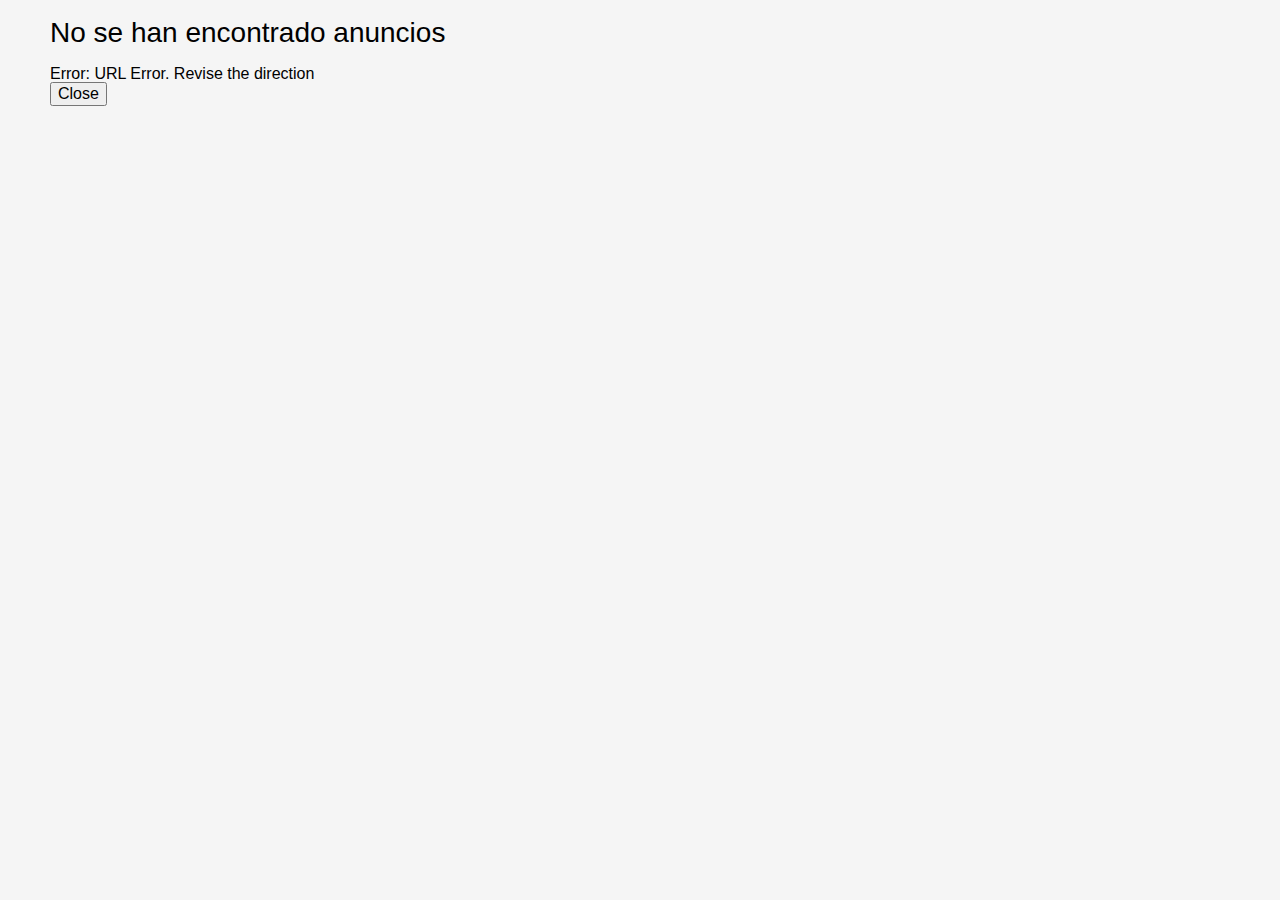
==== index.html @ b1116918 "PubSub integred. Communications between components using pubsub. Components code separated" ====
<!DOCTYPE html>
<html lang="en">
<head>
  <meta charset="UTF-8">
  <meta http-equiv="X-UA-Compatible" content="IE=edge">
  <meta name="viewport" content="width=device-width, initial-scale=1.0">
  <title>VayaPor(dios) Your second-hand purchase-shell web</title>

  <link rel="stylesheet" href="./styles/reset.css">
  <link rel="stylesheet" href="./styles/normalize.css">
  <link rel="stylesheet" href="./styles/style.css">
  <link rel="stylesheet" href="./styles/spinner.css">
</head>
<body>

  <section id="advertisements"></section>
  <section id="notification"></section>
  
  <script type="module" src="./app.js"></script>

</body>
</html>
---- styles/style.css ----
/*Especificaciones básicas*/
a {
  color: #00B7FF;
}

/*Especificaciones específicas*/
:root {
  --font-titlePage: 'Josefin Sans', 'Sora', 'Arial', 'sans-serif';
  --font-tex: 'Sora','Josefin Sans', 'Arial', 'sans-serif';
  --background-color: whitesmoke;

  font-family: var(--font-tex);
  font-size: 1em;
  font-weight: 400 ;
}

* {
  box-sizing: border-box;
  margin-top: 10px;
}

body {
  background-color: var(--background-color);
  padding: 0px 50px 0px 50px;
}

h2 {
  font-size: 1.75em;
  margin: 0.67em 0;
}
h3 {
  font-size: 1.5em;
  margin: 0.67em 0;
}
h4 {
  font-size: 1.4em;
  margin: 0.67em 0;
}
h5 {
  font-size: 1.3em;
  margin: 0.67em 0;
}
h6 {
  font-size: 1.2em;
  margin: 0.67em 0;
}
---- styles/spinner.css ----
.spinner {
  display: inline-block;
  position: relative;
  width: 80px;
  height: 80px;
}
.spinner.hide{
  display: none;
}
.spinner div {
  animation: lds-roller 1.2s cubic-bezier(0.5, 0, 0.5, 1) infinite;
  transform-origin: 40px 40px;
}
.spinner div:after {
  content: " ";
  display: block;
  position: absolute;
  width: 7px;
  height: 7px;
  border-radius: 50%;
  background: blue;
  margin: -4px 0 0 -4px;
}
.spinner div:nth-child(1) {
  animation-delay: -0.036s;
}
.spinner div:nth-child(1):after {
  top: 63px;
  left: 63px;
}
.spinner div:nth-child(2) {
  animation-delay: -0.072s;
}
.spinner div:nth-child(2):after {
  top: 68px;
  left: 56px;
}
.spinner div:nth-child(3) {
  animation-delay: -0.108s;
}
.spinner div:nth-child(3):after {
  top: 71px;
  left: 48px;
}
.spinner div:nth-child(4) {
  animation-delay: -0.144s;
}
.spinner div:nth-child(4):after {
  top: 72px;
  left: 40px;
}
.spinner div:nth-child(5) {
  animation-delay: -0.18s;
}
.spinner div:nth-child(5):after {
  top: 71px;
  left: 32px;
}
.spinner div:nth-child(6) {
  animation-delay: -0.216s;
}
.spinner div:nth-child(6):after {
  top: 68px;
  left: 24px;
}
.spinner div:nth-child(7) {
  animation-delay: -0.252s;
}
.spinner div:nth-child(7):after {
  top: 63px;
  left: 17px;
}
.spinner div:nth-child(8) {
  animation-delay: -0.288s;
}
.spinner div:nth-child(8):after {
  top: 56px;
  left: 12px;
}
@keyframes lds-roller {
  0% {
    transform: rotate(0deg);
  }
  100% {
    transform: rotate(360deg);
  }
}
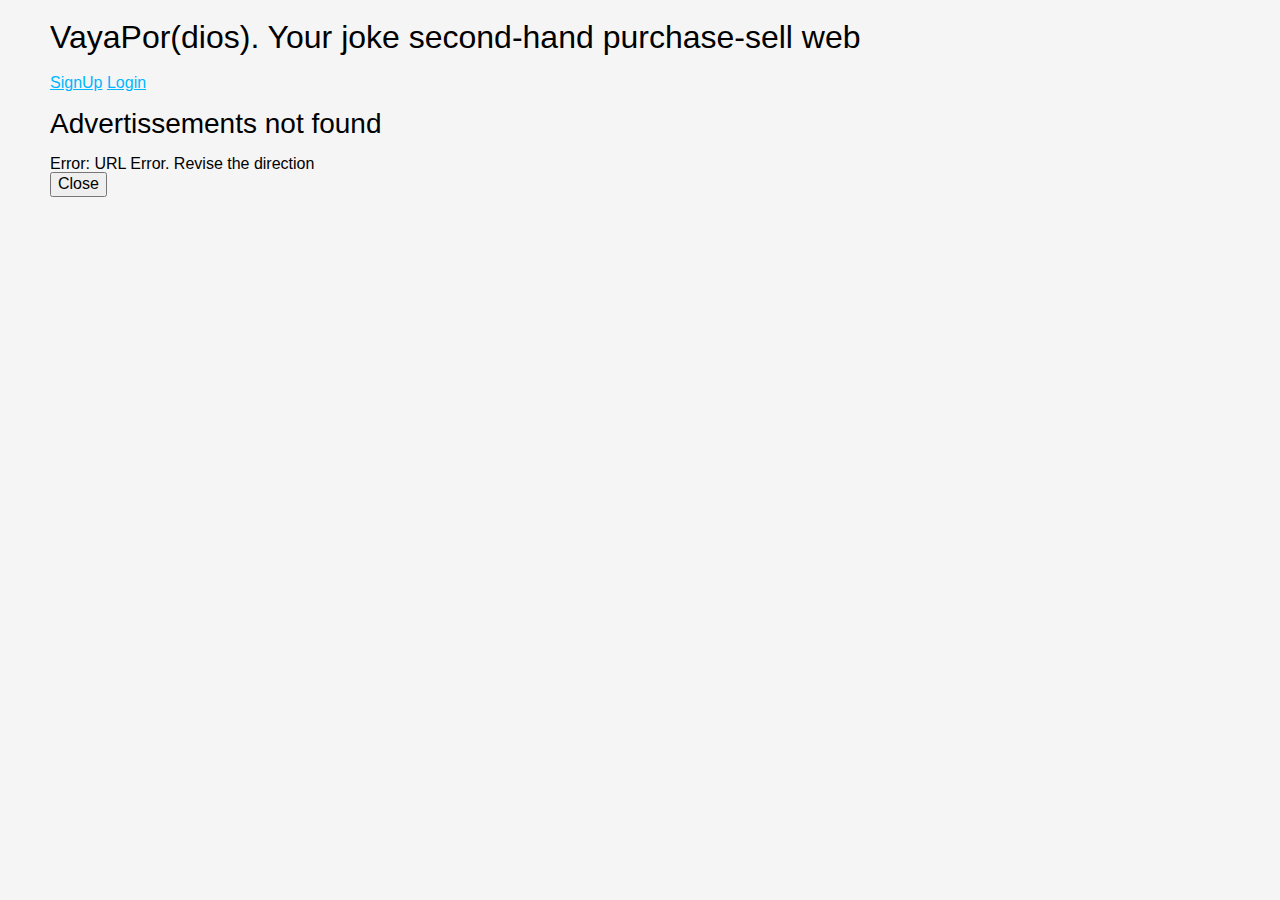
==== commit 8f28d19a: "UserIdentification control signup and login" ====
--- a/index.html
+++ b/index.html
@@ -4,7 +4,7 @@
   <meta charset="UTF-8">
   <meta http-equiv="X-UA-Compatible" content="IE=edge">
   <meta name="viewport" content="width=device-width, initial-scale=1.0">
-  <title>VayaPor(dios) Your second-hand purchase-shell web</title>
+  <title>VayaPor(dios). Your joke second-hand purchase-sell web</title>
 
   <link rel="stylesheet" href="./styles/reset.css">
   <link rel="stylesheet" href="./styles/normalize.css">
@@ -12,7 +12,13 @@
   <link rel="stylesheet" href="./styles/spinner.css">
 </head>
 <body>
-
+  <header>
+    <h1 id="titleHeader"></h1>
+    <section class="signLogin">
+      <a href="/UserIdentification/index.html?type=sign" id="sign">SignUp</a>
+      <a href="/UserIdentification/index.html?type=login" id="login">Login</a>
+    </section>
+  </header>
   <section id="advertisements"></section>
   <section id="notification"></section>
   
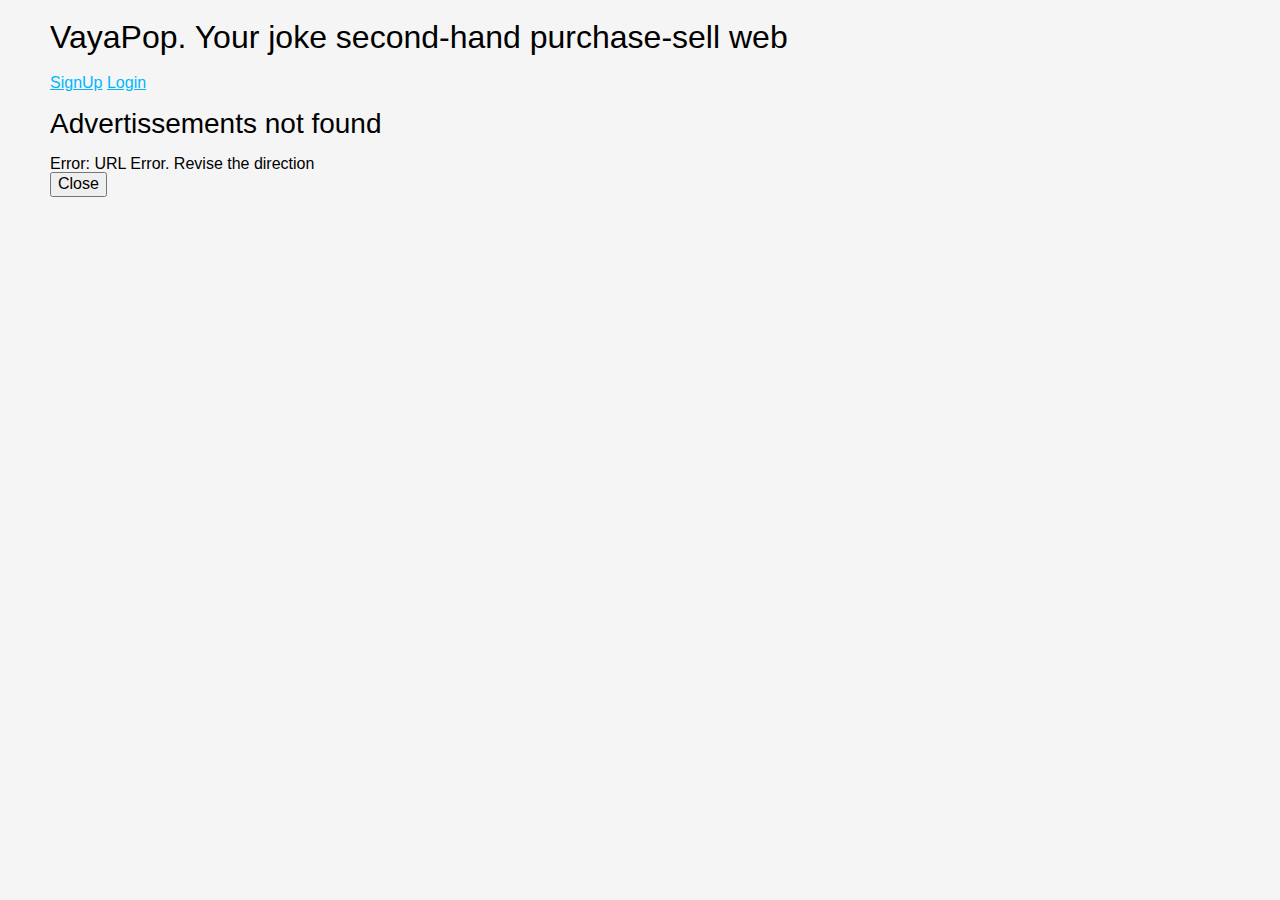
==== commit ae5d70f4: "Erase advertisemet done. Fix some problems with ads data. Calling _?_expand=user in adsDetail. Butto" ====
--- a/index.html
+++ b/index.html
@@ -4,7 +4,7 @@
   <meta charset="UTF-8">
   <meta http-equiv="X-UA-Compatible" content="IE=edge">
   <meta name="viewport" content="width=device-width, initial-scale=1.0">
-  <title>VayaPor(dios). Your joke second-hand purchase-sell web</title>
+  <title>VayaPop. Your joke second-hand purchase-sell web</title>
 
   <link rel="stylesheet" href="./styles/reset.css">
   <link rel="stylesheet" href="./styles/normalize.css">
@@ -17,6 +17,7 @@
     <section class="signLogin">
       <a href="/UserIdentification/index.html?type=sign" id="sign">SignUp</a>
       <a href="/UserIdentification/index.html?type=login" id="login">Login</a>
+      <a disabled href="/createAd/" id="createAd">Create Advertisement</a>
     </section>
   </header>
   <section id="advertisements"></section>
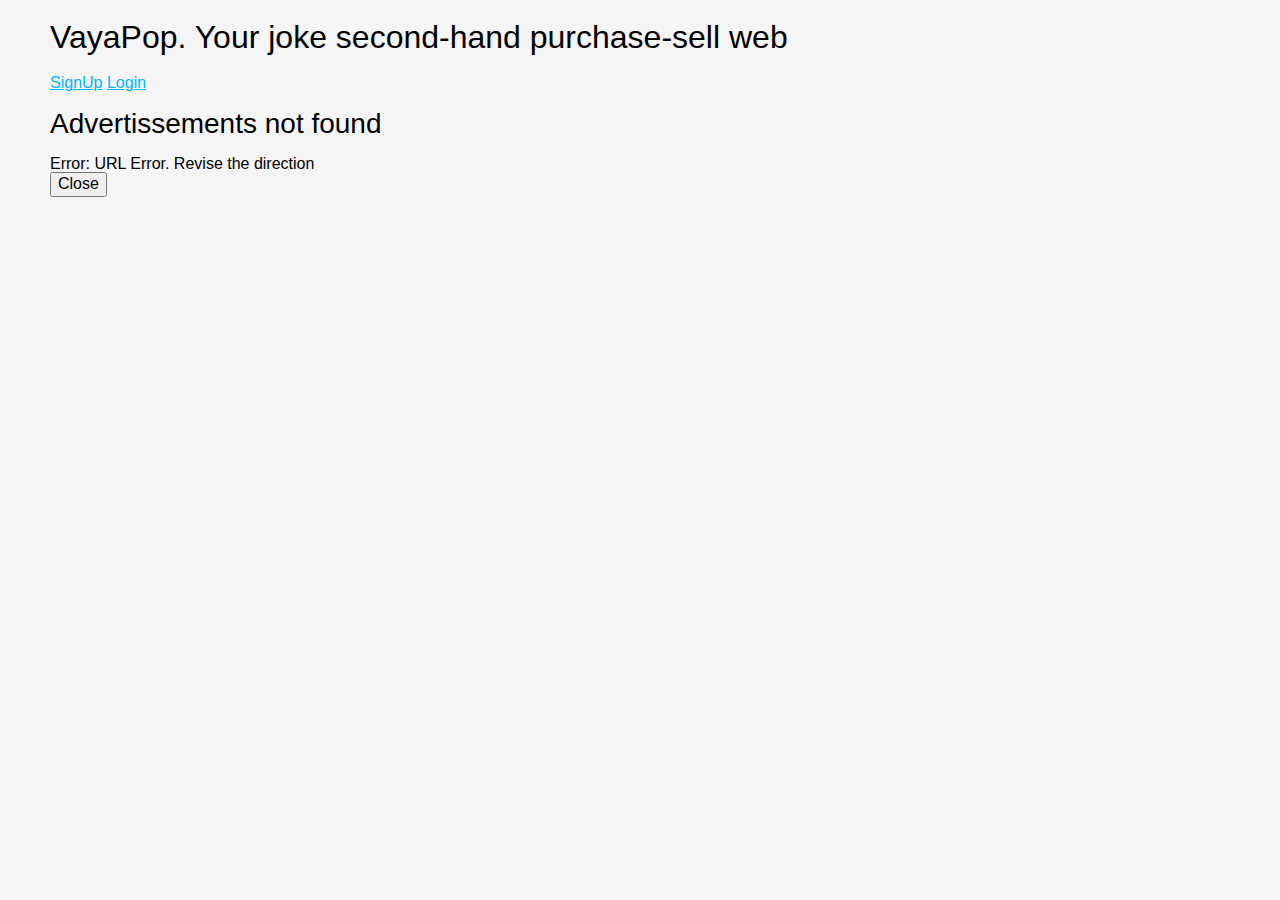
==== commit d2045b1b: "Spinner Class added to all modules. Corrected messages login. Added return main window button in cre" ====
--- a/index.html
+++ b/index.html
@@ -9,7 +9,7 @@
   <link rel="stylesheet" href="./styles/reset.css">
   <link rel="stylesheet" href="./styles/normalize.css">
   <link rel="stylesheet" href="./styles/style.css">
-  <link rel="stylesheet" href="./styles/spinner.css">
+  <link rel="stylesheet" href="/Spinner/spinner.css">
 </head>
 <body>
   <header>
@@ -20,6 +20,7 @@
       <a disabled href="/createAd/" id="createAd">Create Advertisement</a>
     </section>
   </header>
+  <section class="spinnerContainer"></section>
   <section id="advertisements"></section>
   <section id="notification"></section>
   
--- a/Spinner/spinner.css
+++ b/Spinner/spinner.css
@@ -0,0 +1,87 @@
+.spinner {
+  display: inline-block;
+  position: relative;
+  width: 80px;
+  height: 80px;
+}
+.spinner.hide{
+  display: none;
+}
+.spinner div {
+  animation: lds-roller 1.2s cubic-bezier(0.5, 0, 0.5, 1) infinite;
+  transform-origin: 40px 40px;
+}
+.spinner div:after {
+  content: " ";
+  display: block;
+  position: absolute;
+  width: 7px;
+  height: 7px;
+  border-radius: 50%;
+  background: blue;
+  margin: -4px 0 0 -4px;
+}
+.spinner div:nth-child(1) {
+  animation-delay: -0.036s;
+}
+.spinner div:nth-child(1):after {
+  top: 63px;
+  left: 63px;
+}
+.spinner div:nth-child(2) {
+  animation-delay: -0.072s;
+}
+.spinner div:nth-child(2):after {
+  top: 68px;
+  left: 56px;
+}
+.spinner div:nth-child(3) {
+  animation-delay: -0.108s;
+}
+.spinner div:nth-child(3):after {
+  top: 71px;
+  left: 48px;
+}
+.spinner div:nth-child(4) {
+  animation-delay: -0.144s;
+}
+.spinner div:nth-child(4):after {
+  top: 72px;
+  left: 40px;
+}
+.spinner div:nth-child(5) {
+  animation-delay: -0.18s;
+}
+.spinner div:nth-child(5):after {
+  top: 71px;
+  left: 32px;
+}
+.spinner div:nth-child(6) {
+  animation-delay: -0.216s;
+}
+.spinner div:nth-child(6):after {
+  top: 68px;
+  left: 24px;
+}
+.spinner div:nth-child(7) {
+  animation-delay: -0.252s;
+}
+.spinner div:nth-child(7):after {
+  top: 63px;
+  left: 17px;
+}
+.spinner div:nth-child(8) {
+  animation-delay: -0.288s;
+}
+.spinner div:nth-child(8):after {
+  top: 56px;
+  left: 12px;
+}
+@keyframes lds-roller {
+  0% {
+    transform: rotate(0deg);
+  }
+  100% {
+    transform: rotate(360deg);
+  }
+}
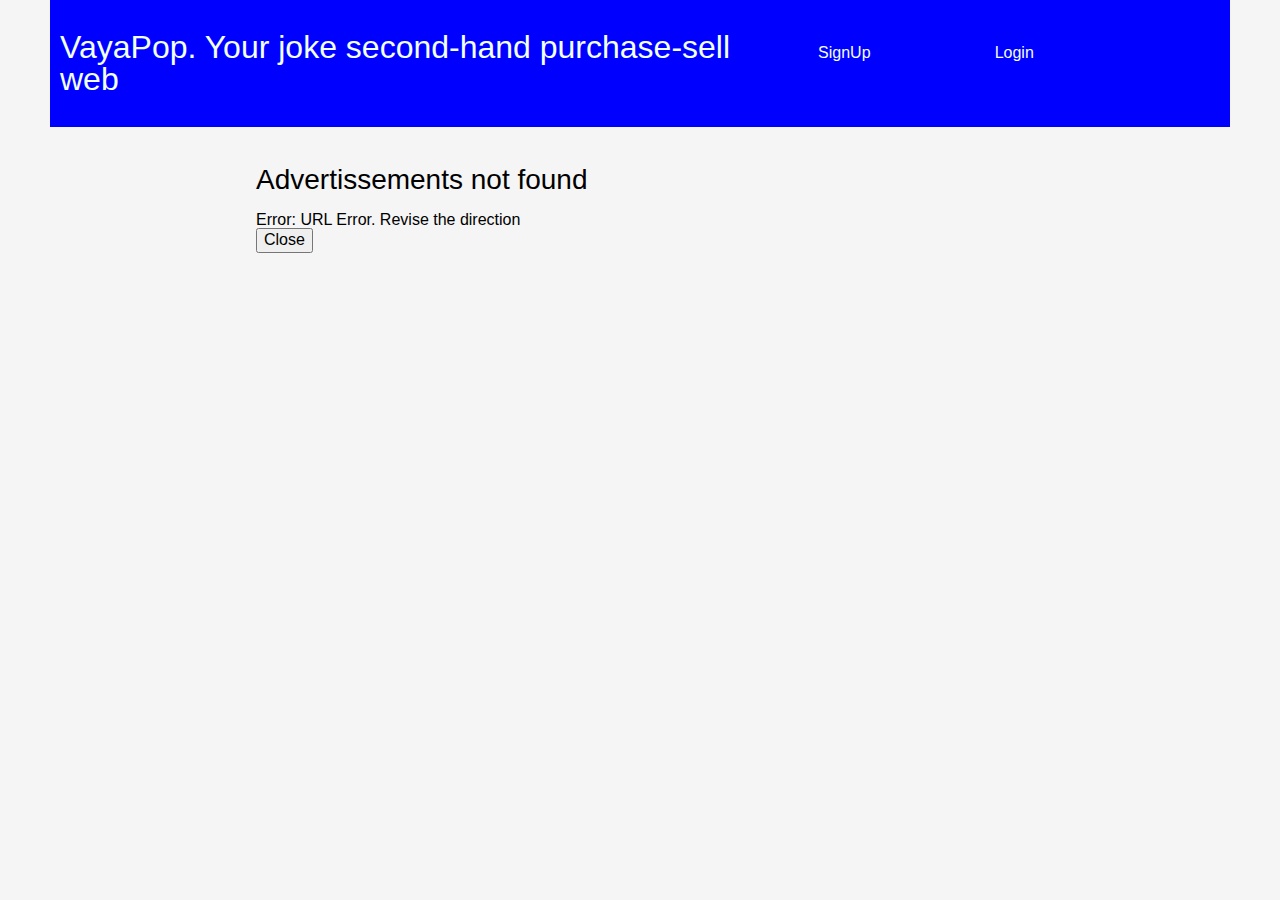
==== commit 62c9168f: "Main page styling done" ====
--- a/index.html
+++ b/index.html
@@ -9,21 +9,27 @@
   <link rel="stylesheet" href="./styles/reset.css">
   <link rel="stylesheet" href="./styles/normalize.css">
   <link rel="stylesheet" href="./styles/style.css">
+  <link rel="stylesheet" href="./styles/index.css">
+  <link rel="stylesheet" href="./styles/header.css">
   <link rel="stylesheet" href="/Spinner/spinner.css">
 </head>
 <body>
   <header>
     <h1 id="titleHeader"></h1>
-    <section class="signLogin">
-      <a href="/UserIdentification/index.html?type=sign" id="sign">SignUp</a>
-      <a href="/UserIdentification/index.html?type=login" id="login">Login</a>
-      <a disabled href="/createAd/" id="createAd">Create Advertisement</a>
-    </section>
+    <nav class="navBarContainer">
+      <ul>
+        <li><a href="/UserIdentification/index.html?type=sign" id="sign">SignUp</a></li>
+        <li><a href="/UserIdentification/index.html?type=login" id="login">Login</a></li>
+        <li><a disabled href="/createAd/" id="createAd">Create Advertisement</a></li>
+      </ul>
+    </nav>
   </header>
-  <section class="spinnerContainer"></section>
-  <section id="advertisements"></section>
-  <section id="notification"></section>
-  
+  <main>
+    <section class="spinnerContainer"></section>
+    <section id="advertisements"></section>
+    <section id="notification"></section>
+  </main>
+
   <script type="module" src="./app.js"></script>
 
 </body>
--- a/styles/index.css
+++ b/styles/index.css
@@ -0,0 +1,48 @@
+body {
+  display: flex;
+  flex-wrap: wrap;
+  width: 100%;
+}
+
+#advertisements{
+  display: flex;
+  flex-wrap: wrap;
+  width: 100%;
+}
+
+.adListItem{
+  margin: 5px 0 10px 0;
+  padding: 10px;
+  border: 2px solid blue;
+  border-radius: 5px;
+  color:blue;
+  background-color:gold; 
+  transition: width 1s;
+}
+.adListItem:hover{
+  width: 110%;
+}
+.adListItem a{
+  text-decoration: none;
+  color: inherit;
+}
+
+@media (min-width:1024px) {
+  body{
+    width: 100%;
+    margin: 0 auto 0 auto;
+  }
+
+  main{
+    width: 768px;
+    margin: 0 auto 0 auto;
+  }
+
+  .adListItem {
+    width: 40%;
+    margin: 10px;
+  }
+  .adListItem:hover{
+    width: 45%;
+  }
+}
--- a/styles/header.css
+++ b/styles/header.css
@@ -0,0 +1,68 @@
+header{
+  width: 100%;
+  display: flex;
+  flex-wrap: wrap;
+  margin: 0 auto 20px auto;
+  background-color: blue;
+  color: azure;
+  padding: 10px;
+  position: sticky;
+  top:0;
+}
+
+#titleHeader{
+  width: 100%;
+  text-align: center;
+}
+
+.navBarContainer{
+  text-align: left;
+}
+.navBarContainer a{
+  text-decoration: none;
+  color: azure;
+  transition: color 0.3s, font-size 0.3s;
+}
+.navBarContainer a:hover{
+  color:orange;
+  font-size: 1.1em;
+}
+
+@media (min-width:768px) {
+  header{
+    justify-content: space-between;
+    align-items: baseline;
+  }
+
+  #titleHeader{
+    width: 70%;
+    text-align: left;
+  }
+  .navBarContainer{
+    text-align: right;
+  }
+}
+
+@media (min-width:1024px) {
+
+  #titleHeader{
+    width: 60%;
+  }
+
+  .navBarContainer{
+    width: 40%;
+  }
+
+  .navBarContainer>ul{
+    display: flex;
+    flex-wrap: wrap;
+    justify-content: space-around;
+  }
+}
+
+@media (min-width:1440px) {
+  header{
+    width: 100%;
+    padding: 0 10% 0 10%;
+  }
+}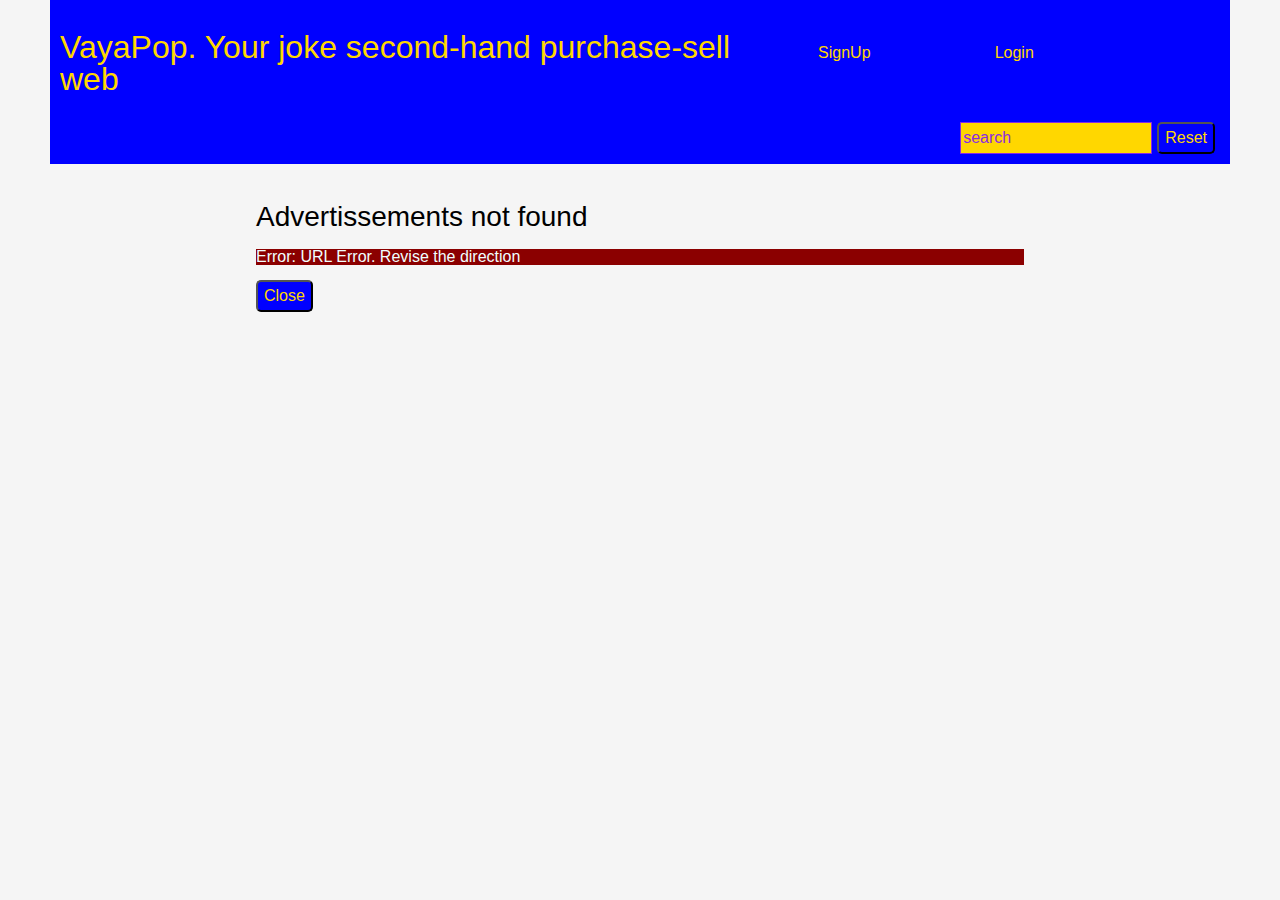
==== commit f289719e: "Searching Advertisements done." ====
--- a/index.html
+++ b/index.html
@@ -23,6 +23,10 @@
         <li><a disabled href="/createAd/" id="createAd">Create Advertisement</a></li>
       </ul>
     </nav>
+    <section class="searchContainer">
+      <input type="text" class="searchField" placeholder="search">
+      <button>Reset</button>
+    </section>
   </header>
   <main>
     <section class="spinnerContainer"></section>
--- a/styles/style.css
+++ b/styles/style.css
@@ -43,4 +43,54 @@
 h6 {
   font-size: 1.2em;
   margin: 0.67em 0;
+}
+
+input, textarea, fieldset{
+  margin: 5px;
+  color: blueviolet;
+  background-color: gold;
+  border: 1px blueviolet solid;
+}
+::placeholder{
+  color: blueviolet;
+}
+textarea{
+  min-width: 95%;
+}
+form{
+  width: 100%;
+}
+@media (min-width:768px) {
+  form{
+    width: 768px;
+    margin: 0 auto;
+  }
+}
+
+button{
+  order:35;
+  background-color: blue;
+  color: gold;
+  transition: color 0.5s;
+  border-radius: 5px;
+  box-shadow: 10px;
+  height: 2em;
+  margin-top: 15px;
+}
+button:hover{
+  color: orange;
+}
+button:disabled{
+  background-color: grey;
+  color: azure;
+}
+
+.errorNotification{
+  background-color: darkred;
+  color:azure;
+}
+
+.successNotification{
+  background-color: darkgreen;
+  color: azure;
 }--- a/styles/index.css
+++ b/styles/index.css
@@ -8,23 +8,58 @@
   display: flex;
   flex-wrap: wrap;
   width: 100%;
+  align-items: stretch;
 }
 
 .adListItem{
   margin: 5px 0 10px 0;
   padding: 10px;
+  width: 100%;
   border: 2px solid blue;
   border-radius: 5px;
   color:blue;
   background-color:gold; 
-  transition: width 1s;
+  transition: background-color 1s;
 }
 .adListItem:hover{
-  width: 110%;
+  background-color: orange;
 }
 .adListItem a{
   text-decoration: none;
   color: inherit;
+  display: flex;
+  flex-wrap: wrap;
+  overflow: hidden;
+}
+a p{
+  margin: 3px;
+}
+
+.productImg{
+  width: 95%;
+  height: 200px;
+  margin: 10px;
+  object-fit: contain;
+  order: 15;
+}
+
+.productParagraph{
+  font-weight: bold;
+  font-size: 1.1em;
+  order:5;
+  width: 100%;
+}
+.priceParagraph{
+  order:10;
+  font-weight: bold;
+  color: green;
+}
+.descriptionParagraph{
+  order:20;
+}
+.sellParagraph{
+  order: 25;
+  width: 100%;
 }
 
 @media (min-width:1024px) {
@@ -42,7 +77,4 @@
     width: 40%;
     margin: 10px;
   }
-  .adListItem:hover{
-    width: 45%;
-  }
 }
--- a/styles/header.css
+++ b/styles/header.css
@@ -4,7 +4,7 @@
   flex-wrap: wrap;
   margin: 0 auto 20px auto;
   background-color: blue;
-  color: azure;
+  color: gold;
   padding: 10px;
   position: sticky;
   top:0;
@@ -13,6 +13,7 @@
 #titleHeader{
   width: 100%;
   text-align: center;
+  font-size: 1.75em;
 }
 
 .navBarContainer{
@@ -20,12 +21,26 @@
 }
 .navBarContainer a{
   text-decoration: none;
-  color: azure;
+  color: inherit;
   transition: color 0.3s, font-size 0.3s;
 }
 .navBarContainer a:hover{
   color:orange;
   font-size: 1.1em;
+}
+.searchContainer{
+  display: flex;
+  flex-wrap: wrap;
+  width: 100%;
+  justify-content:left;
+  margin-top: 5px;
+}
+.searchField{
+  width: 100%;
+  margin: 0px;
+}
+.searchContainer>button{
+  margin:0;
 }
 
 @media (min-width:768px) {
@@ -37,9 +52,22 @@
   #titleHeader{
     width: 70%;
     text-align: left;
+    font-size: 2em;
   }
   .navBarContainer{
     text-align: right;
+  }
+  .searchContainer{
+    width: 320px;
+    justify-content:flex-end;
+    margin-left: auto;
+  }
+  .searchField{
+    width: 60%;
+    height: 2em;
+  }
+  .searchContainer>button{
+    margin:0 5px;
   }
 }
 
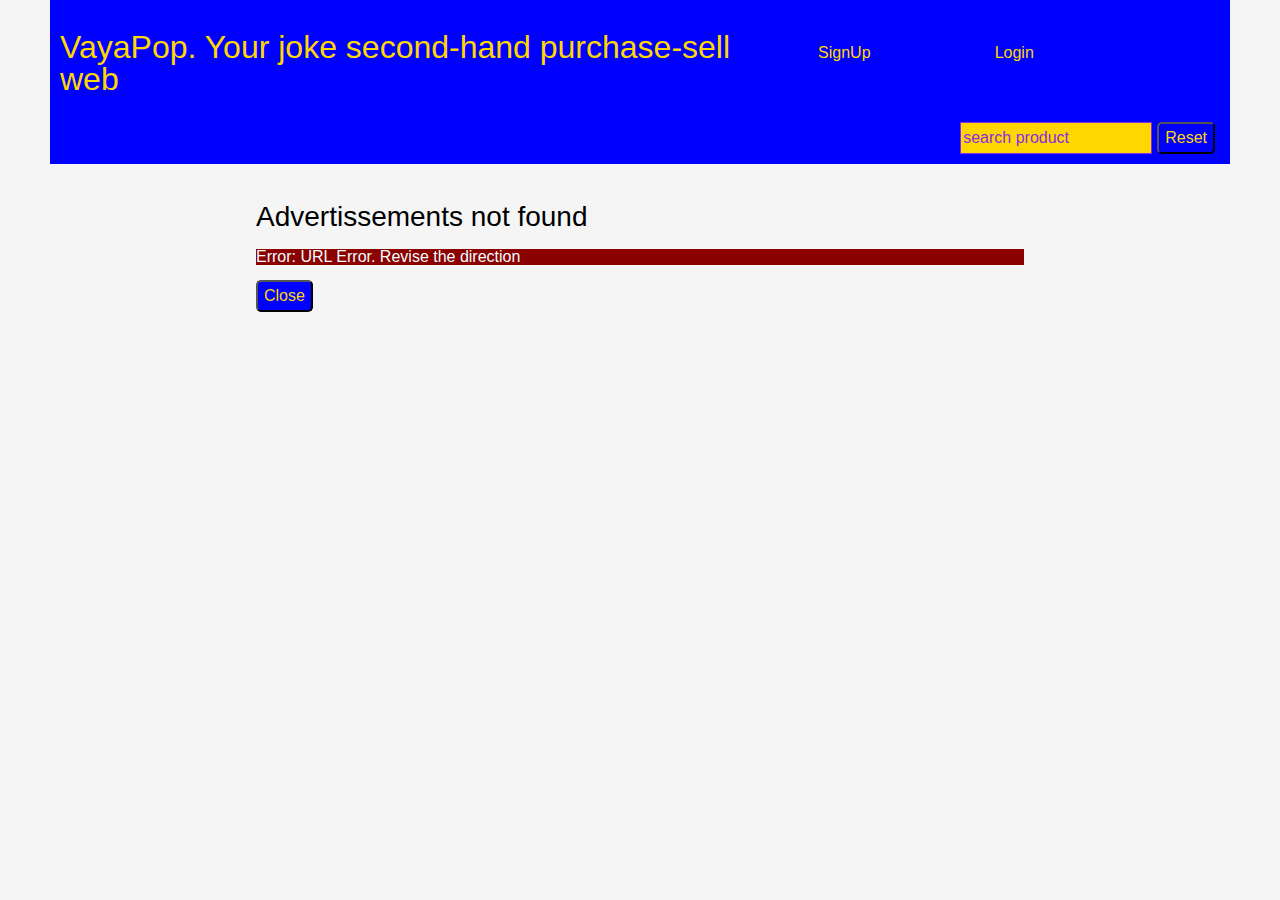
==== commit 7814b835: "Merge branch 'main' of https://github.com/IMysticDrummer/501-pract-Vayavop" ====
--- a/index.html
+++ b/index.html
@@ -24,7 +24,7 @@
       </ul>
     </nav>
     <section class="searchContainer">
-      <input type="text" class="searchField" placeholder="search">
+      <input type="text" class="searchField" placeholder="search product">
       <button>Reset</button>
     </section>
   </header>
